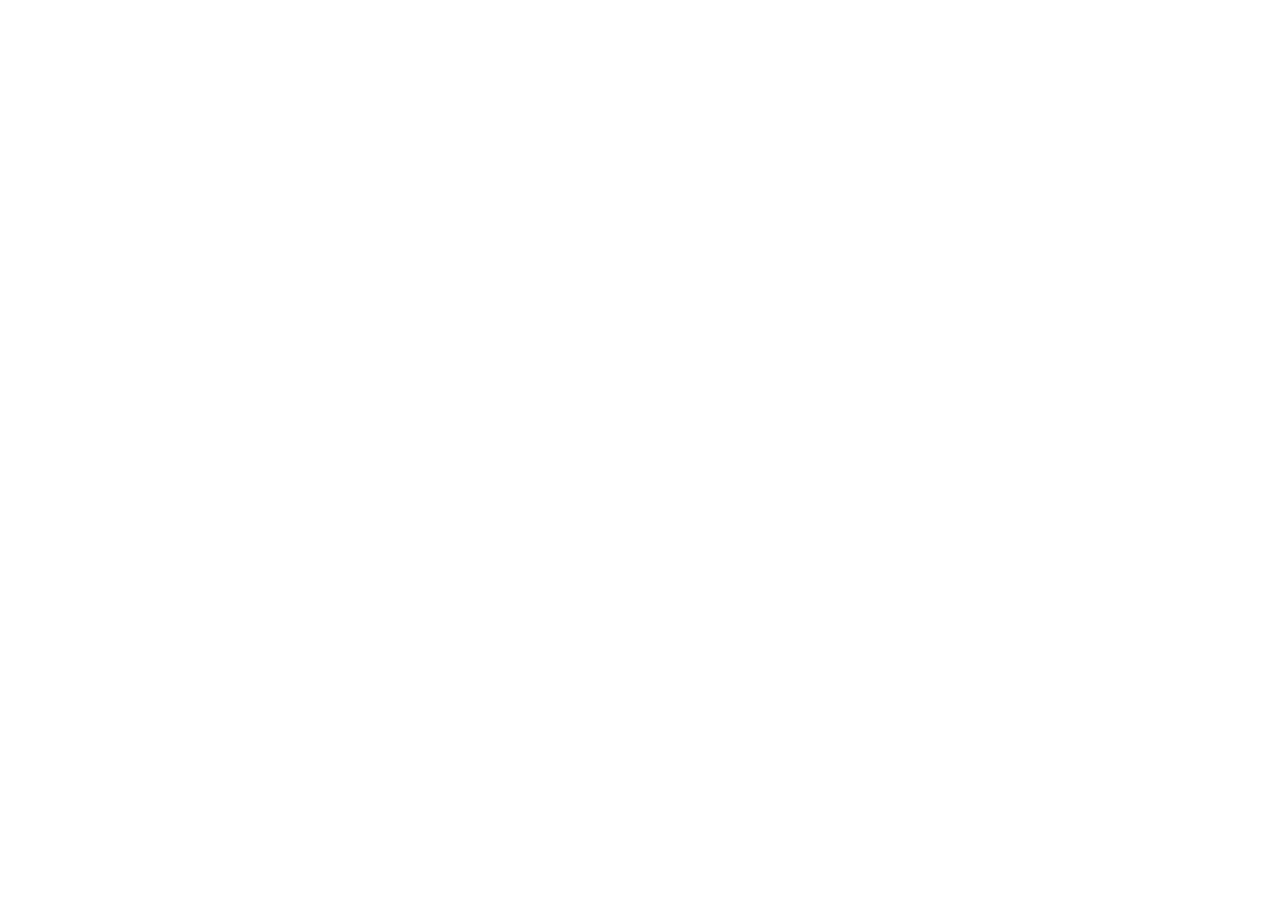
==== docs/site/home.html @ b3120fe7 "started creating website" ====
<!DOCTYPE html>
<html lang="en">
  <head>
    <meta charset="utf-8">
    <meta http-equiv="X-UA-Compatible" content="IE=edge">
    <meta name="viewport" content="width=device-width, initial-scale=1">
    <!-- The above 3 meta tags *must* come first in the head; any other head content must come *after* these tags -->
    <title>Welcome to Barix - Minimalistic jQuery like utility</title>
    
    <!-- Bootstrap -->
    <link href="css/bootstrap.min.css" rel="stylesheet">
    <script type="text/javascript" src="http://codotronix.github.io/codelib/barix/v1.0.1/barix.min.js"></script>
    <!-- HTML5 shim and Respond.js for IE8 support of HTML5 elements and media queries -->
    <!-- WARNING: Respond.js doesn't work if you view the page via file:// -->
    <!--[if lt IE 9]>
      <script src="https://oss.maxcdn.com/html5shiv/3.7.2/html5shiv.min.js"></script>
      <script src="https://oss.maxcdn.com/respond/1.4.2/respond.min.js"></script>
    <![endif]-->
  </head>
  <body>
    
    
  </body>
</html>
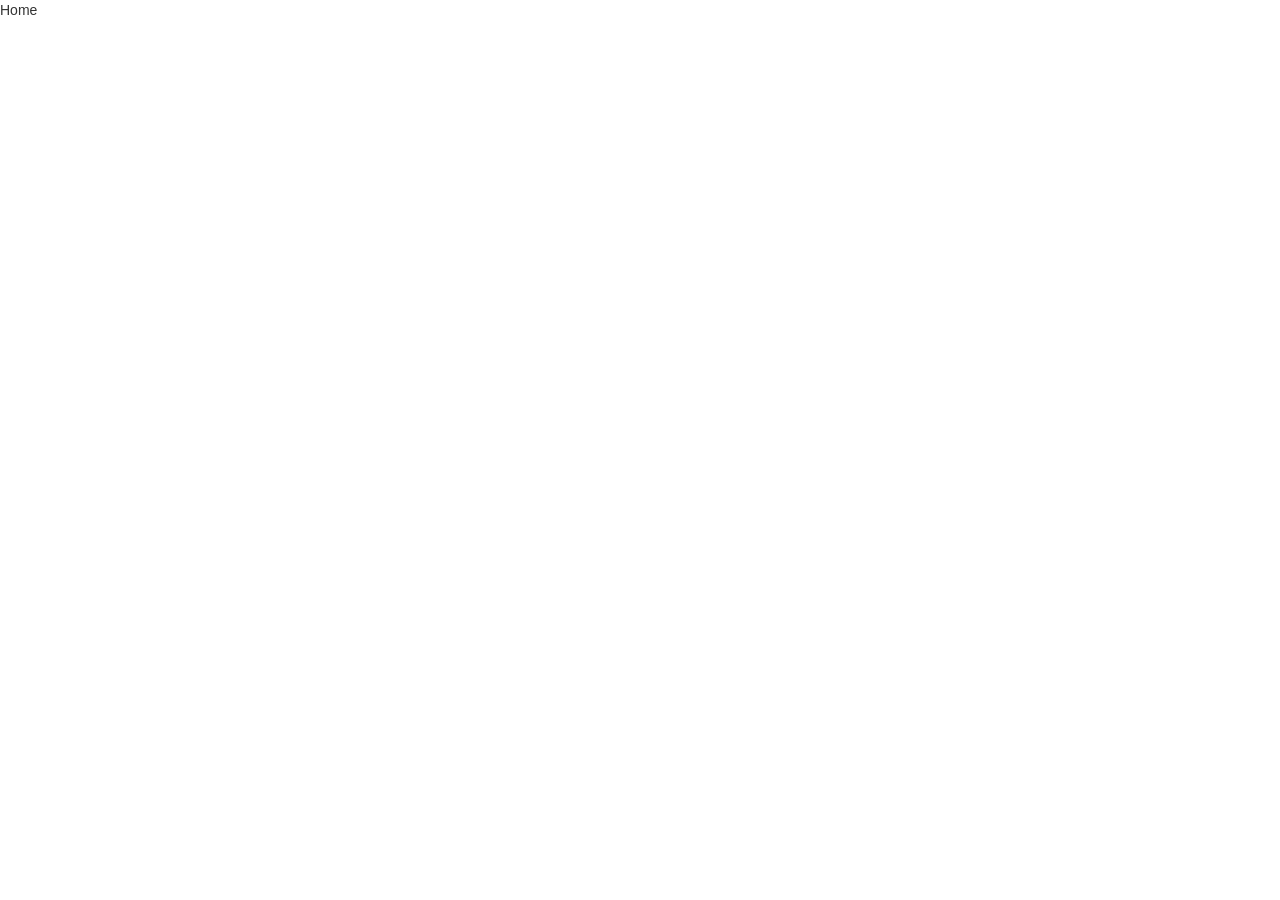
==== commit f0522f5b: "al src codes in src folder" ====
--- a/docs/site/home.html
+++ b/docs/site/home.html
@@ -18,6 +18,7 @@
     <![endif]-->
   </head>
   <body>
+    Home
     
     
   </body>
